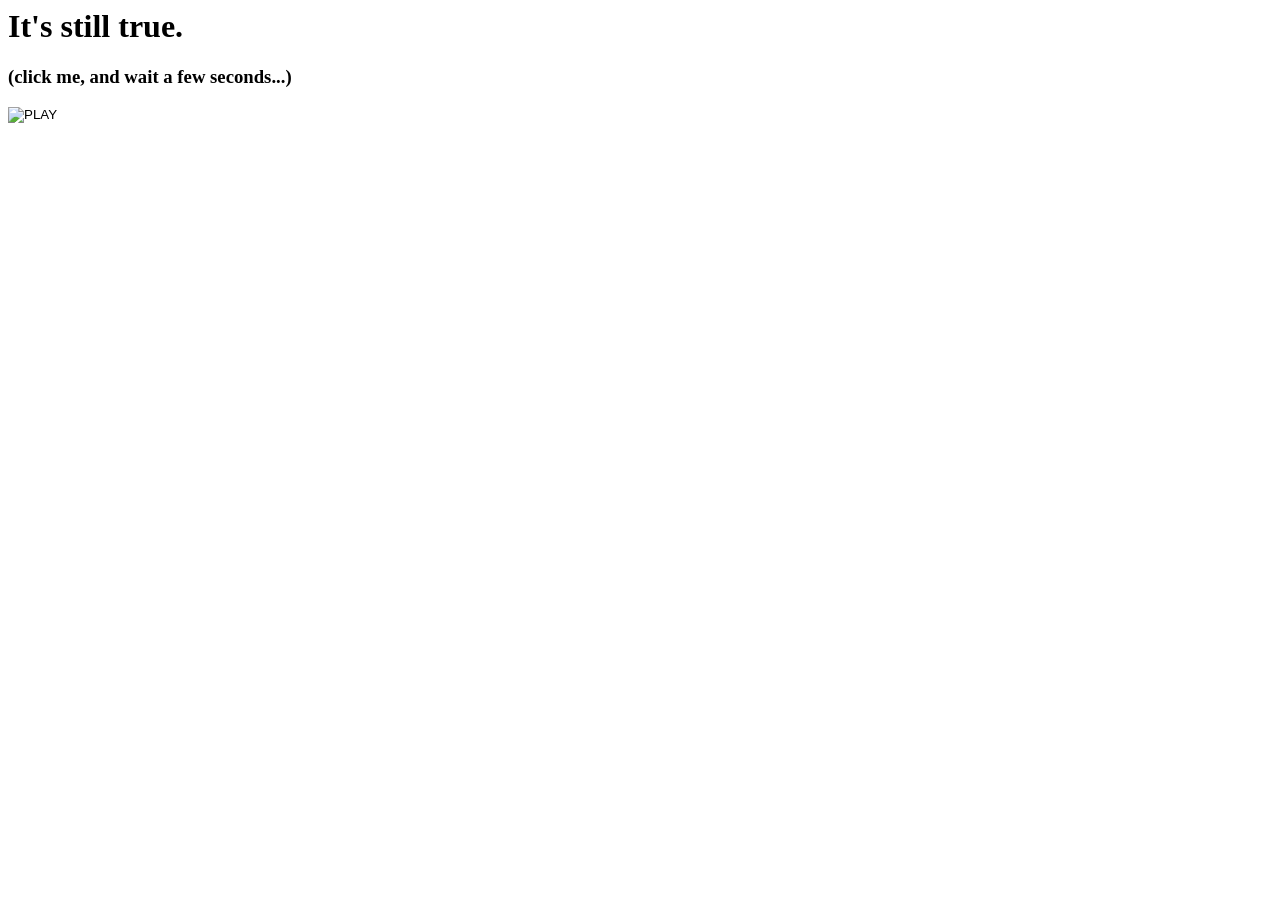
==== index.html @ 609a7c1d "trying to make this site work?" ====
<html>
    <head>
        <title>Super Secret Mixtape!</title>
        <link href="/Users/TheRuler/Desktop/Interactive Media/SSMixTape/CSS/index.css" rel="stylesheet" type="text/css" />
    </head>

        <body>
           <!--
            <div class="container">
                 <h1>Title of this section</h1>

                <div class="group">

                <div class="three column">text to prove a point</div>
            <div class="nine column">text to prove a point</div>
            <div class="twelve column">text to prove a point</div>
            <div class="four column">text to prove a point</div>
            <div class="six column">text to prove a point</div>
            <div class="two column">text to prove a point</div>
            </div>
                </div>
            -->

            <div class="container">
                <h1>It's still true.</h1>
                <h3>(click me, and wait a few seconds...)</h3>

                <!-- <div class="group">
                   <div class="three column"><img src="/Users/TheRuler/Desktop/Interactive Media/ForHR/images/cassette.gif"/></div>
                </div> -->


<div>
            <script>
  function play(){
       var audio = document.getElementById("audio");
       audio.play();
                 }
   </script>

<input type="image" src="/Users/TheRuler/Desktop/Interactive Media/SSMixTape/Images/cassette2.gif" value="PLAY"  onclick="play()">
<audio id="audio" src="/Users/TheRuler/Desktop/Interactive Media/SSMixTape/Audio/mix.ogg" ></audio>

            </div>
                </div>
    </body>

</html>
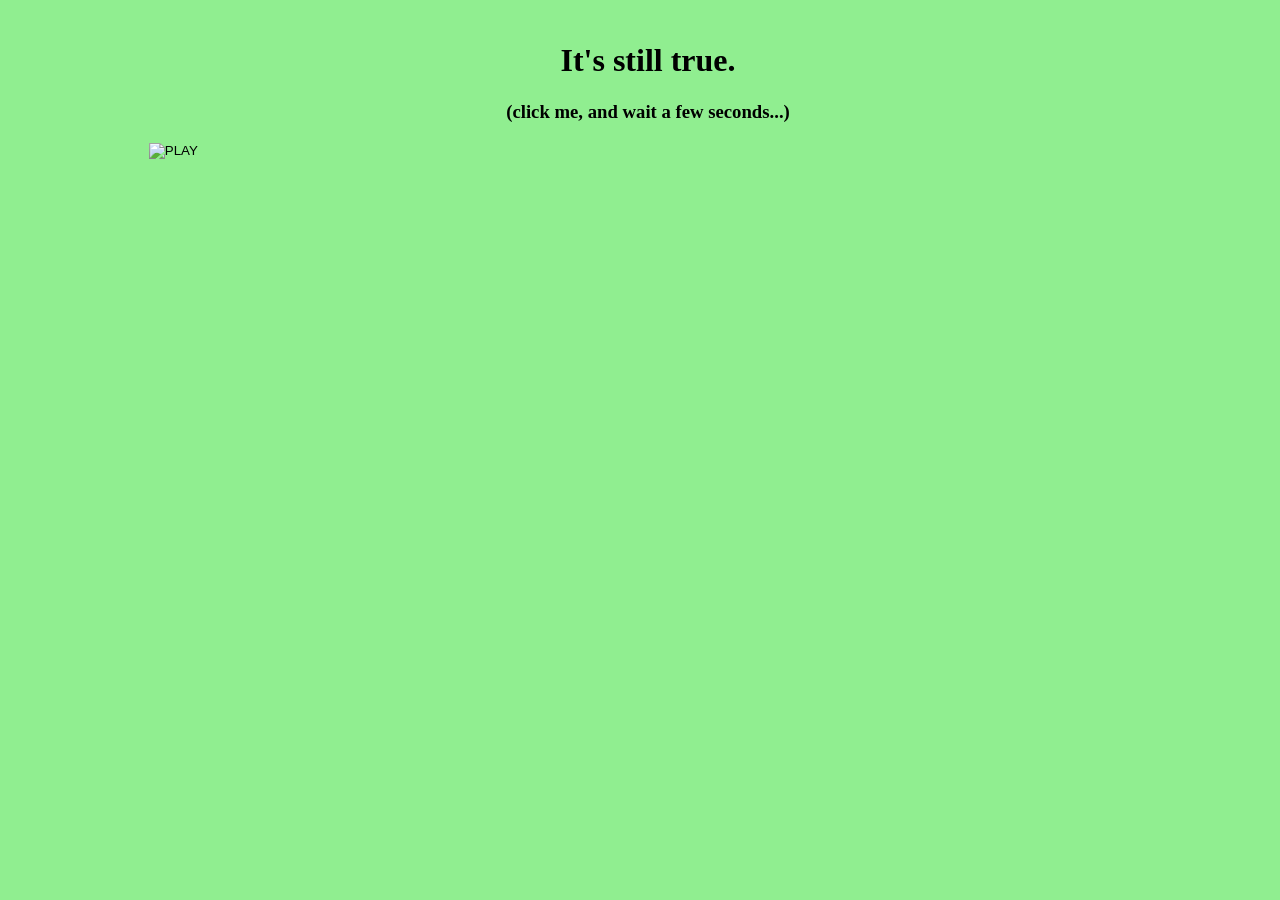
==== commit c4a7e823: "clean up that HTML and make sure the CSS works" ====
--- a/index.html
+++ b/index.html
@@ -1,48 +1,51 @@
+<!DOCTYPE html>
+
 <html>
     <head>
         <title>Super Secret Mixtape!</title>
-        <link href="/Users/TheRuler/Desktop/Interactive Media/SSMixTape/CSS/index.css" rel="stylesheet" type="text/css" />
+        <link href="CSS/index.css" rel="stylesheet" type="text/css" />
     </head>
 
-        <body>
-           <!--
-            <div class="container">
-                 <h1>Title of this section</h1>
+    <body>
+        <!--
+        <div class="container">
+         <h1>Title of this section</h1>
 
-                <div class="group">
+        <div class="group">
 
-                <div class="three column">text to prove a point</div>
-            <div class="nine column">text to prove a point</div>
-            <div class="twelve column">text to prove a point</div>
-            <div class="four column">text to prove a point</div>
-            <div class="six column">text to prove a point</div>
-            <div class="two column">text to prove a point</div>
-            </div>
-                </div>
-            -->
+        <div class="three column">text to prove a point</div>
+        <div class="nine column">text to prove a point</div>
+        <div class="twelve column">text to prove a point</div>
+        <div class="four column">text to prove a point</div>
+        <div class="six column">text to prove a point</div>
+        <div class="two column">text to prove a point</div>
+        </div>
+        </div>
+        -->
 
-            <div class="container">
-                <h1>It's still true.</h1>
-                <h3>(click me, and wait a few seconds...)</h3>
+        <div class="container">
+            <h1>It's still true.</h1>
+            <h3>(click me, and wait a few seconds...)</h3>
 
-                <!-- <div class="group">
-                   <div class="three column"><img src="/Users/TheRuler/Desktop/Interactive Media/ForHR/images/cassette.gif"/></div>
-                </div> -->
+            <!-- <div class="group">
+               <div class="three column"><img src="/Users/TheRuler/Desktop/Interactive Media/ForHR/images/cassette.gif"/></div>
+            </div> -->
 
-
-<div>
-            <script>
-  function play(){
-       var audio = document.getElementById("audio");
-       audio.play();
-                 }
-   </script>
-
-<input type="image" src="/Users/TheRuler/Desktop/Interactive Media/SSMixTape/Images/cassette2.gif" value="PLAY"  onclick="play()">
-<audio id="audio" src="/Users/TheRuler/Desktop/Interactive Media/SSMixTape/Audio/mix.ogg" ></audio>
+            <div>
+                
+                <input type="image" src="/Users/TheRuler/Desktop/Interactive Media/SSMixTape/Images/cassette2.gif" value="PLAY"  onclick="play()">
+                <audio id="audio" src="/Users/TheRuler/Desktop/Interactive Media/SSMixTape/Audio/mix.ogg" ></audio>
 
             </div>
-                </div>
+        </div>
+        
+        <script>
+            function play(){
+                var audio = document.getElementById("audio");
+                audio.play();
+            }
+        </script>
+
     </body>
 
 </html>
--- a/CSS/index.css
+++ b/CSS/index.css
@@ -0,0 +1,114 @@
+* {
+    box-sizing: border-box;
+    position: relative;
+    width: 100%;
+}
+
+/* the star bracket is the way to say everything. By putting position: relative it will make your life easier in the future bc you wont have to remember to do this later.*/
+
+.container {
+    margin: auto;
+    width:50%;
+    padding: 1%;
+    text-align: center;
+}
+
+
+#image {
+    width: 100%;
+}
+
+
+h1 {
+    text-align: center;
+}
+
+h3 {
+    text-align: center;
+}
+
+.row,
+.group,
+.grouped {
+    margin-left: -1em;
+    margin-right: -1em
+}
+
+/*this stuff above is for containing a collection of collumns*/
+
+
+
+
+/*after all of the content that is inside of me create this empty content that isnt there but is. forcing things to wrap down*/
+
+img {
+    width: 100%;
+    height: auto;
+}
+
+body {
+    background:lavenderblush;
+}
+
+@media (min-width:30em) {
+    .container {
+        width: 80%;
+    }
+}
+
+@media (min-width: 50em) {
+
+    .row::after,
+.group::after,
+.grouped::after,
+.clearfix::after {
+    content: '';
+    clear: both;
+    display: table;
+}
+
+    body {
+        background:lightgreen;
+    }
+    .column,
+    .columns {
+        /*this will make things a column--also having the column/columns allows you to say it either way and it will still work.*/
+        float: left;
+        padding-left: 1em;
+        padding-right: 1em;
+
+    /*make this half of what you want your gutters to be*/
+    }
+
+    /* these styles declare column widths*/
+    .one    {width: calc(100% / 12 * 01);}
+    .two    {width: calc(100% / 12 * 02);}
+    .three  {width: calc(100% / 12 * 03);}
+    .four   {width: calc(100% / 12 * 04);}
+    .five   {width: calc(100% / 12 * 05);}
+    .six    {width: calc(100% / 12 * 06);}
+    .seven  {width: calc(100% / 12 * 07);}
+    .eight  {width: calc(100% / 12 * 08);}
+    .nine   {width: calc(100% / 12 * 09);}
+    .ten    {width: calc(100% / 12 * 10);}
+    .eleven {width: calc(100% / 12 * 11);}
+    .twelve {width: calc(100% / 12 * 12);}
+
+    /* these styles declare column offests*/
+    .offset-by-one    {margin-left: calc(100% / 12 * 01);}
+    .offset-by-two    {margin-left: calc(100% / 12 * 02);}
+    .offset-by-three  {margin-left: calc(100% / 12 * 03);}
+    .offset-by-four   {margin-left: calc(100% / 12 * 04);}
+    .offset-by-five   {margin-left: calc(100% / 12 * 05);}
+    .offset-by-six    {margin-left: calc(100% / 12 * 06);}
+    .offset-by-seven  {margin-left: calc(100% / 12 * 07);}
+    .offset-by-eight  {margin-left: calc(100% / 12 * 08);}
+    .offset-by-nine   {margin-left: calc(100% / 12 * 09);}
+    .offset-by-ten    {margin-left: calc(100% / 12 * 10);}
+    .offset-by-eleven {margin-left: calc(100% / 12 * 11);}
+    .offset-by-twelve {margin-left: calc(100% / 12 * 12);}
+
+}
+
+
+
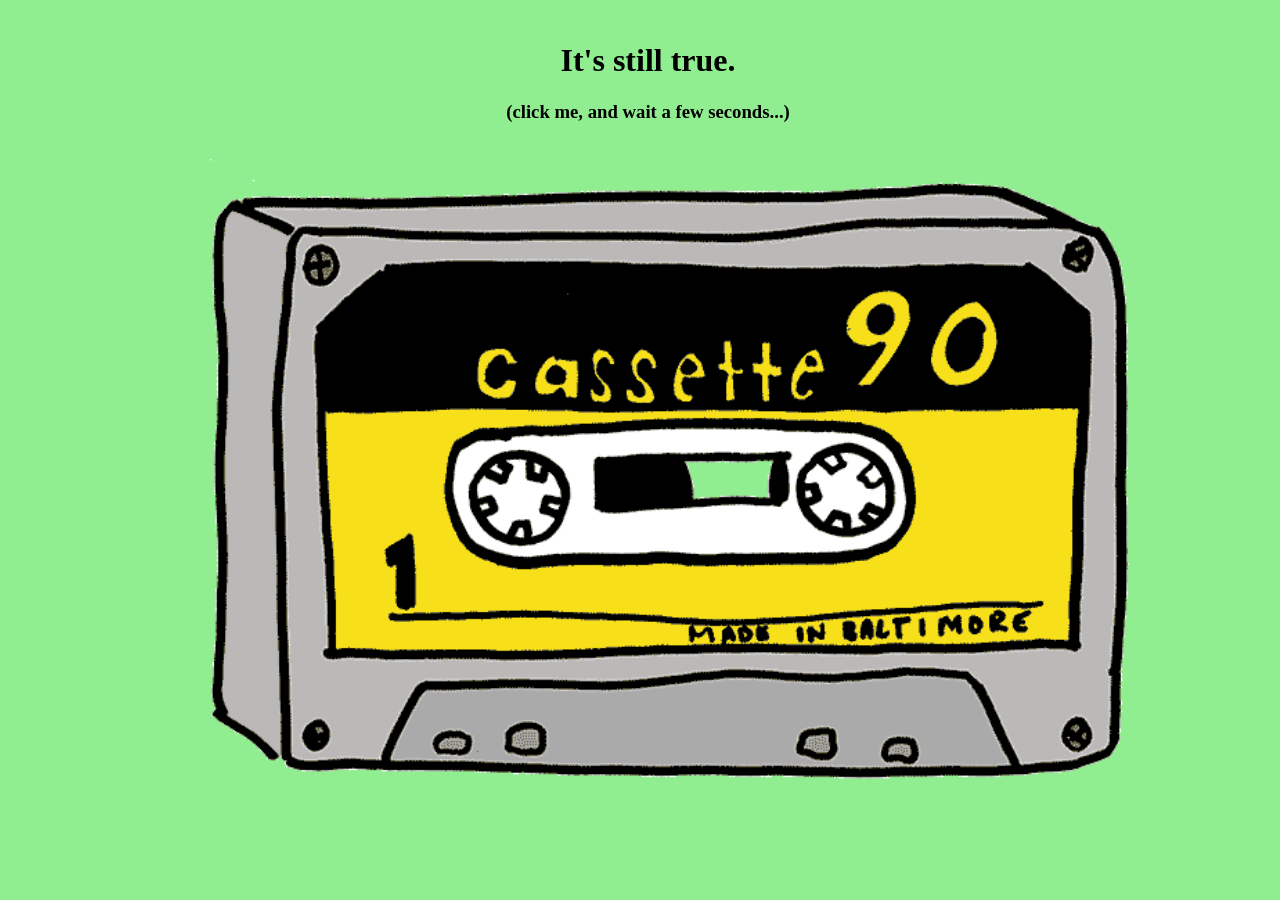
==== commit e1b6b0ef: "fix image and audio urls" ====
--- a/index.html
+++ b/index.html
@@ -33,8 +33,8 @@
 
             <div>
                 
-                <input type="image" src="/Users/TheRuler/Desktop/Interactive Media/SSMixTape/Images/cassette2.gif" value="PLAY"  onclick="play()">
-                <audio id="audio" src="/Users/TheRuler/Desktop/Interactive Media/SSMixTape/Audio/mix.ogg" ></audio>
+                <input type="image" src="Images/cassette2.gif" value="PLAY"  onclick="play()">
+                <audio id="audio" src="Audio/mix.ogg" ></audio>
 
             </div>
         </div>
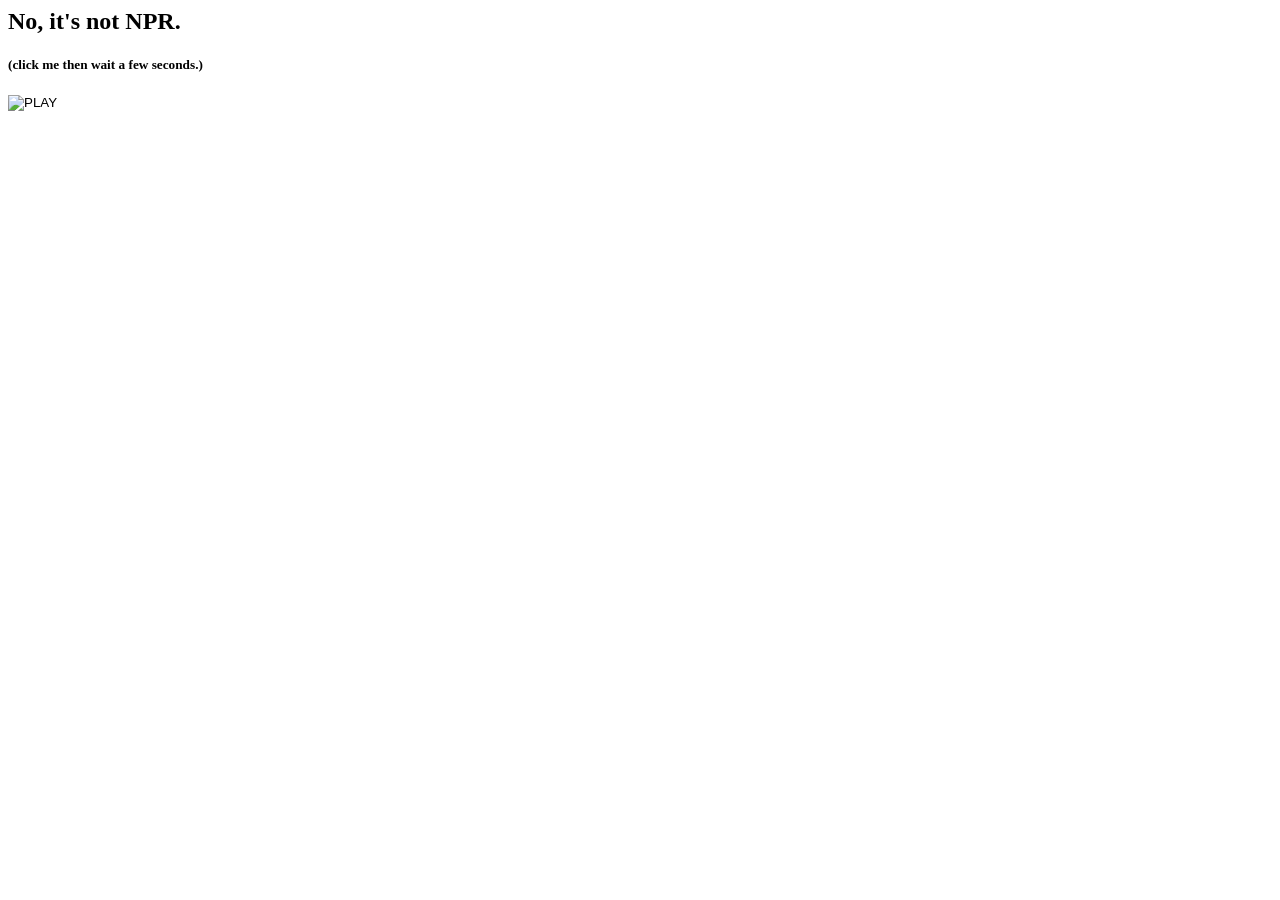
==== commit 97379d96: "Add files via upload" ====
--- a/index.html
+++ b/index.html
@@ -1,51 +1,29 @@
-<!DOCTYPE html>
-
 <html>
     <head>
-        <title>Super Secret Mixtape!</title>
-        <link href="CSS/index.css" rel="stylesheet" type="text/css" />
+        <title>Mix Tape Heaven!</title>
+        <link href="/Users/TheRuler/Desktop/Interactive Media/Mixymix/CSS/index.css" rel="stylesheet" type="text/css" />
     </head>
 
-    <body>
-        <!--
-        <div class="container">
-         <h1>Title of this section</h1>
+        <body>
 
-        <div class="group">
+            <div class="container">
+                <h2>No, it's not NPR.</h2>
+                <h5>(click me then wait a few seconds.)</h5>
 
-        <div class="three column">text to prove a point</div>
-        <div class="nine column">text to prove a point</div>
-        <div class="twelve column">text to prove a point</div>
-        <div class="four column">text to prove a point</div>
-        <div class="six column">text to prove a point</div>
-        <div class="two column">text to prove a point</div>
-        </div>
-        </div>
-        -->
 
-        <div class="container">
-            <h1>It's still true.</h1>
-            <h3>(click me, and wait a few seconds...)</h3>
+<div>
+            <script>
+  function play(){
+       var audio = document.getElementById("audio");
+       audio.play();
+                 }
+   </script>
 
-            <!-- <div class="group">
-               <div class="three column"><img src="/Users/TheRuler/Desktop/Interactive Media/ForHR/images/cassette.gif"/></div>
-            </div> -->
-
-            <div>
-                
-                <input type="image" src="Images/cassette2.gif" value="PLAY"  onclick="play()">
-                <audio id="audio" src="Audio/mix.ogg" ></audio>
+<input type="image" src="/Users/TheRuler/Desktop/Interactive Media/Mixymix/Images/mixtape_2.gif" value="PLAY"  onclick="play()">
+<audio id="audio" src="/Users/TheRuler/Desktop/Interactive Media/Mixymix/Audio/mixymix.ogg" ></audio>
 
             </div>
-        </div>
-        
-        <script>
-            function play(){
-                var audio = document.getElementById("audio");
-                audio.play();
-            }
-        </script>
-
+                </div>
     </body>
 
 </html>
